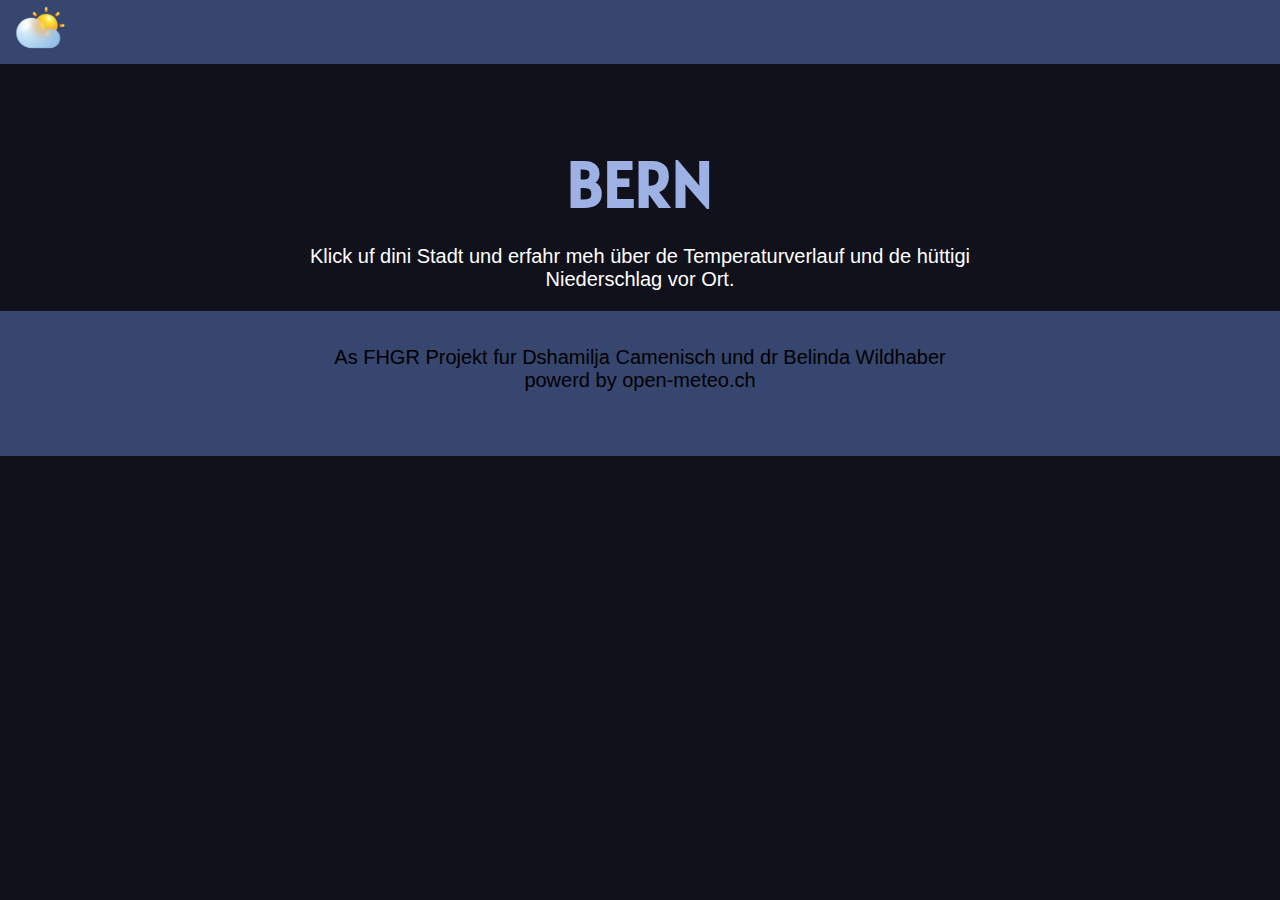
==== bern.html @ 7bd0dd21 "Verlinkung" ====
<!DOCTYPE html>
<html lang="en">

<head>
    <meta charset="UTF-8">
    <meta name="viewport" content="width=device-width, initial-scale=1.0">
    <title>Document</title>
    <link rel="stylesheet" href="css/style.css">
    <link rel="preconnect" href="https://fonts.googleapis.com">
    <link rel="preconnect" href="https://fonts.gstatic.com" crossorigin>
    <link href="https://fonts.googleapis.com/css2?family=Alatsi&display=swap" rel="stylesheet">
</head>

<body>
    <header>
        <div classs="menuline">
            <a href="index.html">
            <img src="links/wmo_3.png" alt="Logo von der Website" width="60px" style="margin-left: 10px;">
            </a>
        </div>
    </header>

    <div class="hero">
        <div class="herotext">
            <h1>BERN</h1>
            <p class="text1">Klick uf dini Stadt und erfahr meh über de Temperaturverlauf
                und de hüttigi Niederschlag vor Ort.</p>
        </div>
        
        
    <footer>
        <p class="text2">As FHGR Projekt fur Dshamilja Camenisch und dr Belinda Wildhaber
            <br>
            powerd by open-meteo.ch
        </p>
    </footer>
</body>

</html>
---- css/style.css ----
/*Farbcodebestimmung*/
:root {
    --black: #000000; /*für Schrift im Footer*/
    --dark-gray: #372e2e; /*weiss nicht für was, wird in Figma aufgelistet*/
    --background-blue: #11111b; /*für Hintergrund*/
    --box-blue: #1c1c2c; /*für Box im Hintergrund*/
    --header-blue: #37466f; /*für Header und Footer*/
    --light-blue: #9eb1e4; /*für Grad Zahl und Titelschrift*/
    --white: #FFFFFF; /*für Standort und Text unter dem Titel*/
}

header {
    width: 100%;
    background-color: var(--header-blue);
    margin: 0;
}

h1 {
    font-family: "Alatsi", sans-serif;
    font-size: 64px;
    /* font-weight: 400; bestimmt die dicke der Schrift */
    font-style: normal;
    color: var(--light-blue);
    margin-bottom: 10px;
}

body {
    background-color: var(--background-blue);
    margin: 0;
    padding: 0;
}

.text1 {
    font-family: "Inter", sans-serif;
    font-size: 20px;
    /*font-weight: 400;*/
    font-style: regular;
    color: var(--white);
}

.text2 {
    font-family: "Inter", sans-serif;
    font-size: 20px;
    /*font-weight: 400;*/
    font-style: regular;
    color: var(--black);
}

.gradanzeige p {
    font-family: "Alatsi", sans-serif;
    font-size: 96px;
    /* font-weight: 400; bestimmt die dicke der Schrift */
    font-style: normal;
    color: var(--light-blue);
    margin: 0;
    padding: 0;
}

.ortanzeige {
    font-family: "Alatsi", sans-serif;
    font-size: 36px;
    /* font-weight: 400; bestimmt die dicke der Schrift */
    font-style: normal;
    color: var(--white);
    line-height: 1;
}

div {
    display: block;
    unicode-bidi: isolate;
}

.menuline {
    width: 100%;
    background-color: var(--dark-blue);
    padding: 5px 5px 5px 10px;
    box-sizing: border-box;
}

.hero {
    background-color: var(--gray-blue);
    padding-top: 4vh;
    text-align: center;
}

.herotext {
    margin: auto;
    max-width: 700px;
}

/*Anzeige Wetter, Temperatur, Standort*/
.wetteranzeige {
    display: grid;
    grid-template-columns: 320px 320px 320px;
    grid-gap:30px;
    justify-content: center;
}

.box {
    background: var(--box-blue);
    border-radius: 14px;
    border: 1px solid var(--box-blue);
    display: flex;
    align-items: center;
    justify-content: center;
    flex-direction: column;
    color: var(--white);
    margin-top: 100px;
    margin-bottom: 100px;
}

/*Icons Wetteranzeige*/
.icon1:hover {
    transform: scale(0.5);
    transition: transform 0.3s ease;
}
.icon1 {
    width: 80mm;
    height: 80mm;
    background-image: url(links/wmo_1.png);
    background-size: cover;
    background-repeat: no-repeat;
    margin-top: -130px;
}

.icon2 {
    width: 80mm;
    height: 80mm;
    background-image: url(links/wmo_2.png);
    background-size: cover;
    background-repeat: no-repeat;
    margin-top: -130px;
}
.icon2:hover {
    transform: scale(0.5);
    transition: transform 0.3s ease;
}

.icon3{
    width: 80mm;
    height: 80mm;
    background-image: url(links/wmo_3.png);
    background-size: cover;
    background-repeat: no-repeat;
    margin-top: -130px;
}
.icon3:hover {
    transform: scale(0.5);
    transition: transform 0.3s ease;
}

footer {
    background-color: var(--header-blue);
    height: 12vh;
    min-height: 120px;
    text-align: center;
    padding: 15px 10px 10px 10px;
    bottom: 0;
}
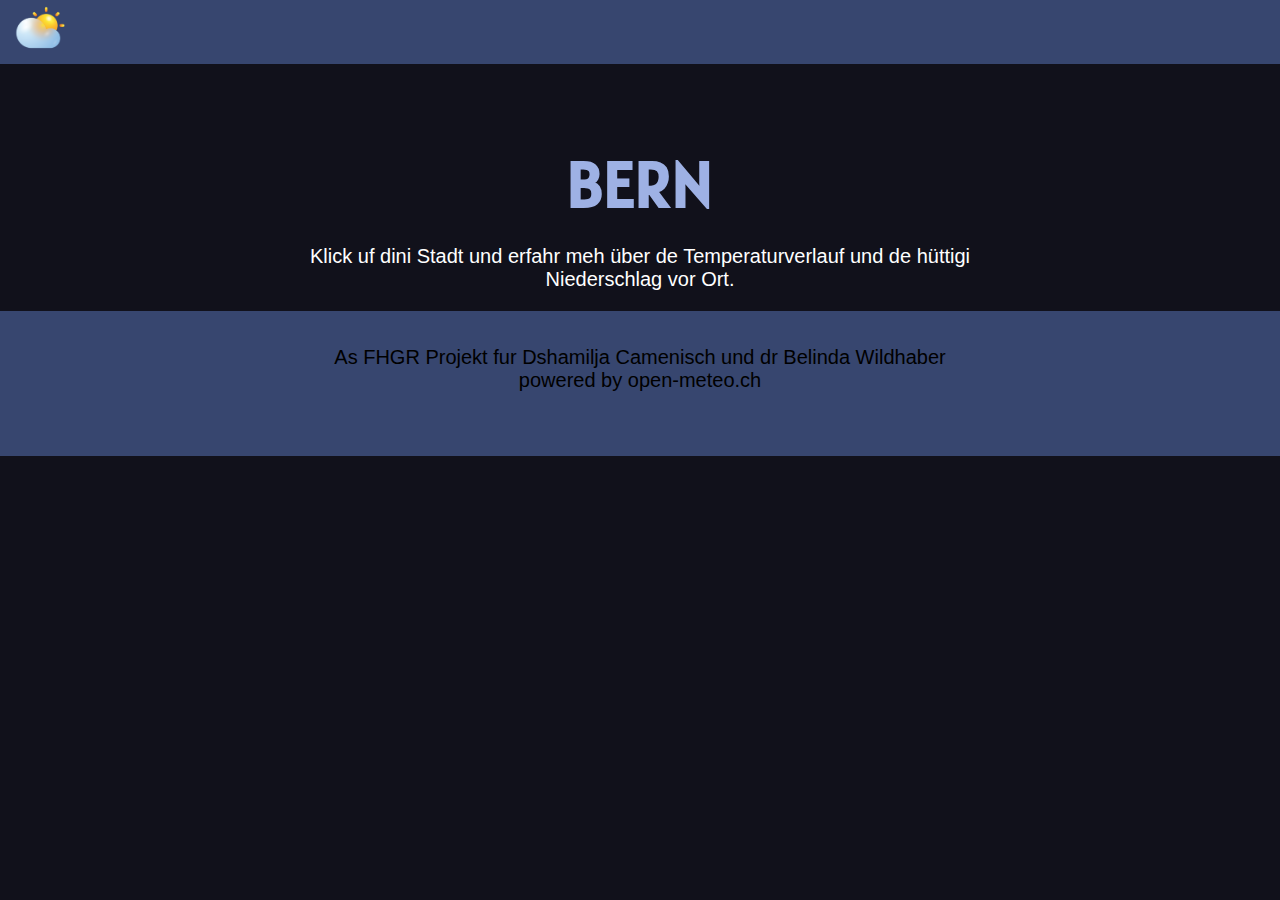
==== commit a6939a22: "Chart styling" ====
--- a/bern.html
+++ b/bern.html
@@ -15,7 +15,7 @@
     <header>
         <div classs="menuline">
             <a href="index.html">
-            <img src="links/wmo_3.png" alt="Logo von der Website" width="60px" style="margin-left: 10px;">
+            <img src="links/wmo_3.png" class="menuicon" alt="Logo von der Website" width="60px" style="margin-left: 10px;">
             </a>
         </div>
     </header>
@@ -27,11 +27,11 @@
                 und de hüttigi Niederschlag vor Ort.</p>
         </div>
         
-        
+    
     <footer>
         <p class="text2">As FHGR Projekt fur Dshamilja Camenisch und dr Belinda Wildhaber
             <br>
-            powerd by open-meteo.ch
+            powered by open-meteo.ch
         </p>
     </footer>
 </body>
--- a/css/style.css
+++ b/css/style.css
@@ -76,6 +76,10 @@
     padding: 5px 5px 5px 10px;
     box-sizing: border-box;
 }
+.menuicon:hover {
+    transform: scale(0.5);
+    transition: transform 0.3s ease;
+}
 
 .hero {
     background-color: var(--gray-blue);
@@ -107,6 +111,11 @@
     color: var(--white);
     margin-top: 100px;
     margin-bottom: 100px;
+}
+
+.box-link {
+    text-decoration: none; /* Entferne die Unterstreichung */
+    color: inherit; /* Verwende die Standardtextfarbe */
 }
 
 /*Icons Wetteranzeige*/
@@ -149,6 +158,12 @@
     transition: transform 0.3s ease;
 }
 
+.chartbox {
+    display: flex;
+    justify-content: center;
+    align-items: center;
+}
+
 footer {
     background-color: var(--header-blue);
     height: 12vh;
